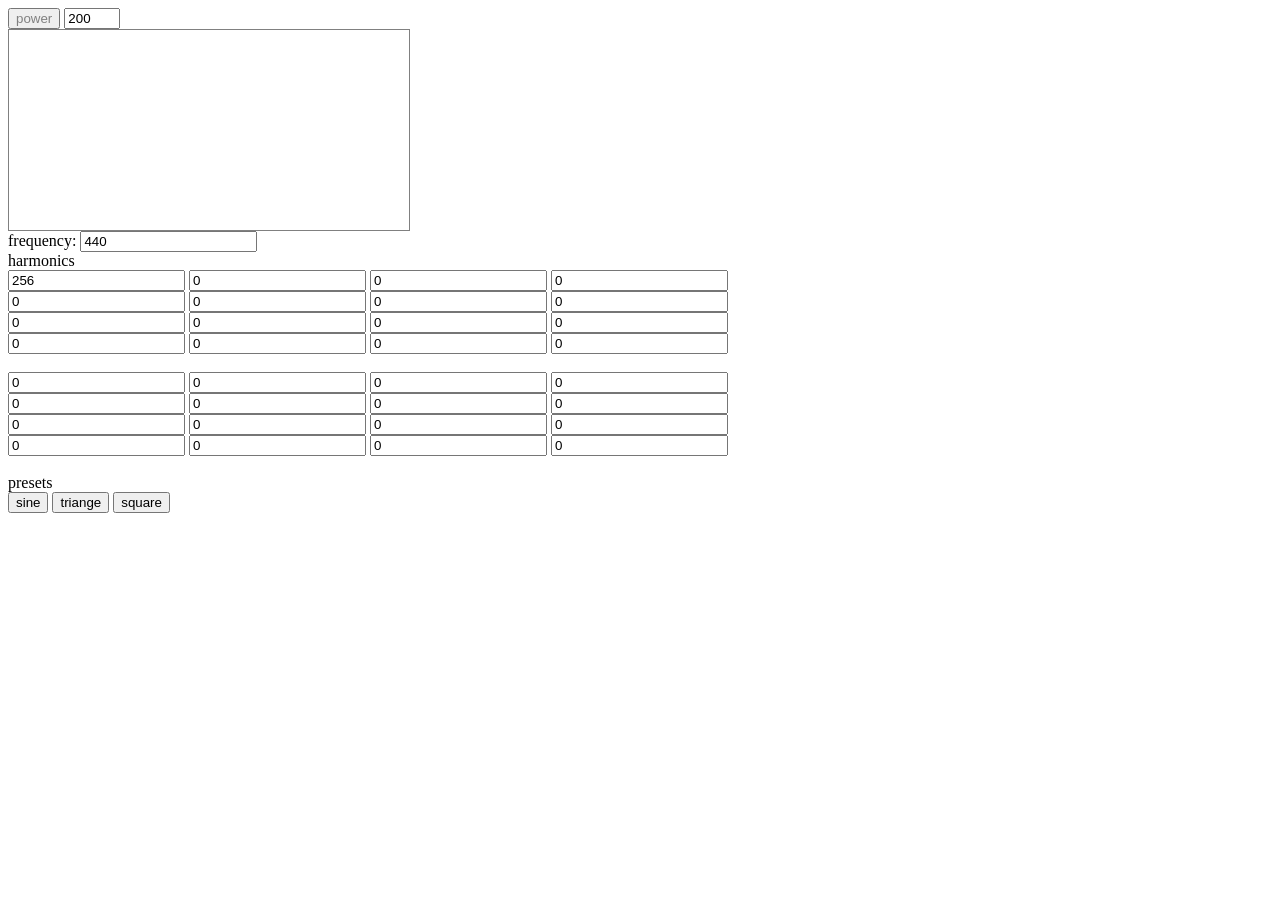
==== additive.html @ 6c6b03cb "Add files via upload" ====
<html>
<head>
</head>
<body>

<div>
<button id="bt_power" style="color:gray">power</button>
<input id="in_mastergain" type="number" value="200" min="0" max="256" />
</div>

<div><canvas id="canvas" style="width:400px; height:200px; border:1px solid gray"> </canvas></div>

<div>frequency: <input id="in_freq" value="440" min="1"/></div>

<div>harmonics<br>
<input id="in_gain1" type="number" value="256" min="0" max="256" step="any"/>
<input id="in_gain2" type="number" value="0" min="0" max="256" step="any"/>
<input id="in_gain3" type="number" value="0" min="0" max="256" step="any"/>
<input id="in_gain4" type="number" value="0" min="0" max="256" step="any"/><br>
<input id="in_gain5" type="number" value="0" min="0" max="256" step="any"/>
<input id="in_gain6" type="number" value="0" min="0" max="256" step="any"/>
<input id="in_gain7" type="number" value="0" min="0" max="256" step="any"/>
<input id="in_gain8" type="number" value="0" min="0" max="256" step="any"/><br>
<input id="in_gain9" type="number" value="0" min="0" max="256" step="any"/>
<input id="in_gain10" type="number" value="0" min="0" max="256" step="any"/>
<input id="in_gain11" type="number" value="0" min="0" max="256" step="any"/>
<input id="in_gain12" type="number" value="0" min="0" max="256" step="any"/><br>
<input id="in_gain13" type="number" value="0" min="0" max="256" step="any"/>
<input id="in_gain14" type="number" value="0" min="0" max="256" step="any"/>
<input id="in_gain15" type="number" value="0" min="0" max="256" step="any"/>
<input id="in_gain16" type="number" value="0" min="0" max="256" step="any"/><br>
</div><br>
<div>
<input id="in_gain17" type="number" value="0" min="0" max="256" step="any"/>
<input id="in_gain18" type="number" value="0" min="0" max="256" step="any"/>
<input id="in_gain19" type="number" value="0" min="0" max="256" step="any"/>
<input id="in_gain20" type="number" value="0" min="0" max="256" step="any"/><br>
<input id="in_gain21" type="number" value="0" min="0" max="256" step="any"/>
<input id="in_gain22" type="number" value="0" min="0" max="256" step="any"/>
<input id="in_gain23" type="number" value="0" min="0" max="256" step="any"/>
<input id="in_gain24" type="number" value="0" min="0" max="256" step="any"/><br>
<input id="in_gain25" type="number" value="0" min="0" max="256" step="any"/>
<input id="in_gain26" type="number" value="0" min="0" max="256" step="any"/>
<input id="in_gain27" type="number" value="0" min="0" max="256" step="any"/>
<input id="in_gain28" type="number" value="0" min="0" max="256" step="any"/><br>
<input id="in_gain29" type="number" value="0" min="0" max="256" step="any"/>
<input id="in_gain30" type="number" value="0" min="0" max="256" step="any"/>
<input id="in_gain31" type="number" value="0" min="0" max="256" step="any"/>
<input id="in_gain32" type="number" value="0" min="0" max="256" step="any"/><br>
</div>
<br>

<div>presets<br>
<button id="bt_ps_sn">sine</button>
<button id="bt_ps_tr">triange</button>
<button id="bt_ps_sq">square</button>

</div>

    <script src="additive.js"></script>
</body>
</html>
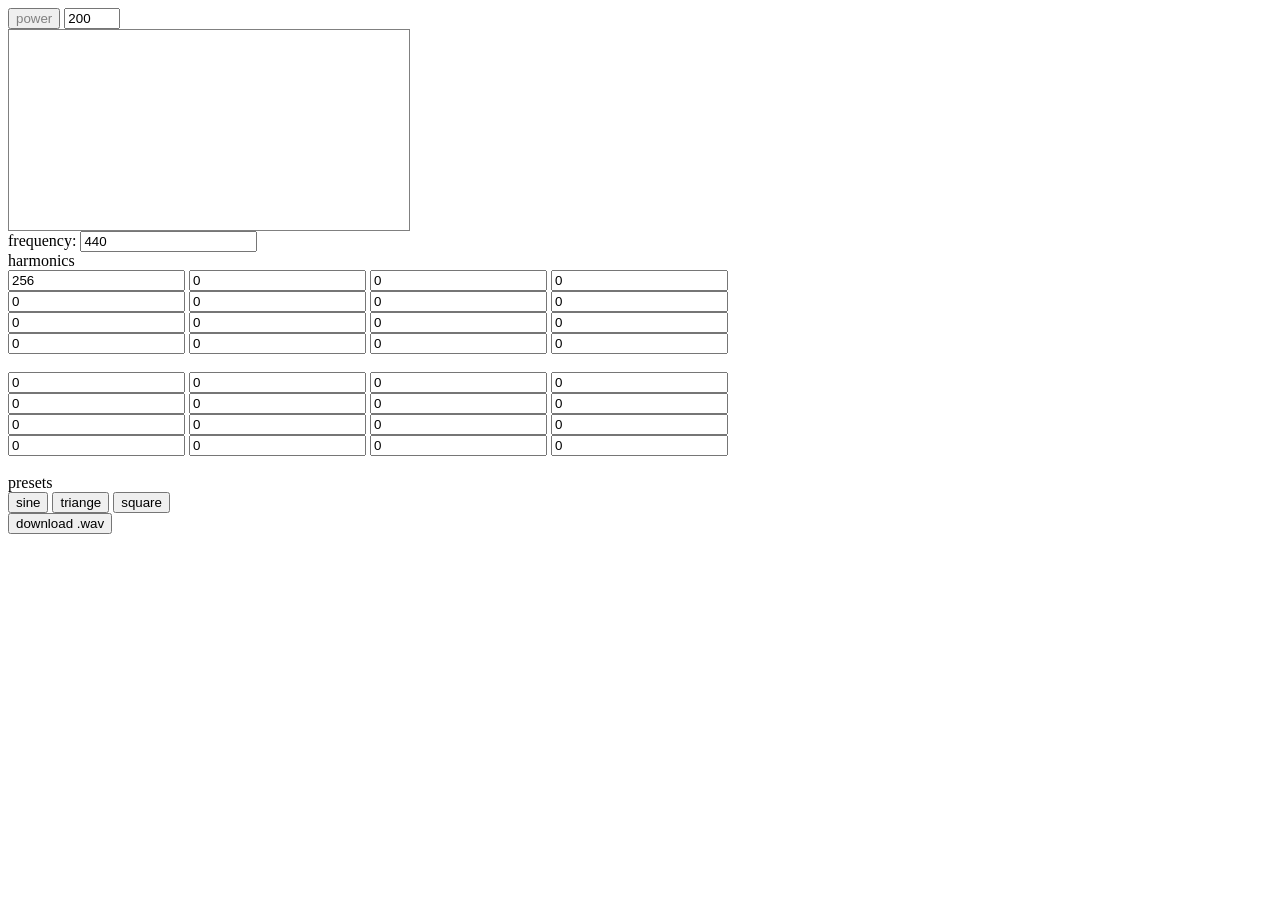
==== commit a2589839: "Add files via upload download feature" ====
--- a/additive.html
+++ b/additive.html
@@ -57,6 +57,15 @@
 
 </div>
 
+<div>
+<button id="bt_dl">download .wav</button>
+
+
+
+</div>
+
+
+    <script src="pcm.js-master/pcm.js"></script>
     <script src="additive.js"></script>
 </body>
 </html>
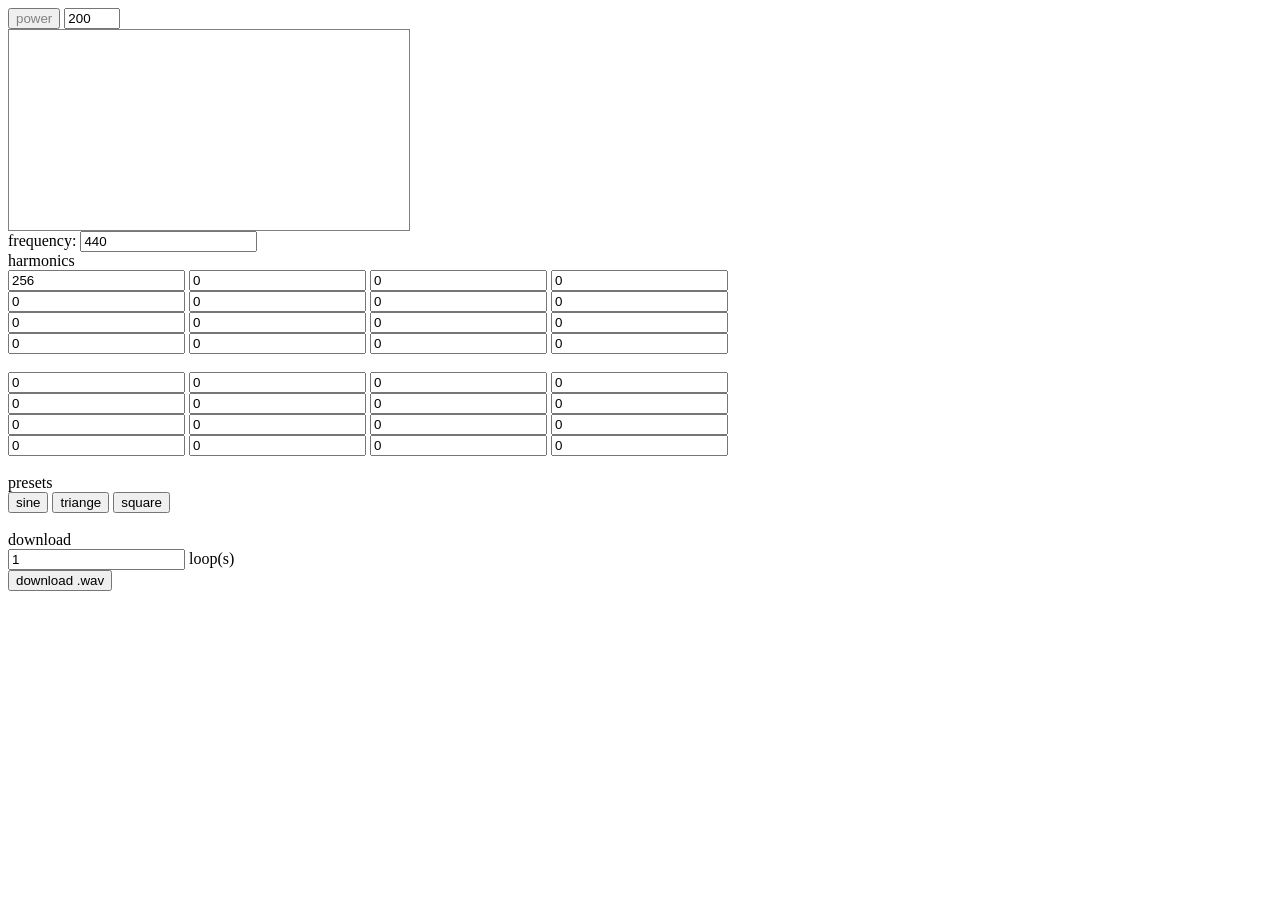
==== commit d32309fc: "Update additive.html download loops" ====
--- a/additive.html
+++ b/additive.html
@@ -56,8 +56,10 @@
 <button id="bt_ps_sq">square</button>
 
 </div>
+<br>
 
-<div>
+<div>download<br>
+<input id="in_loop" type="number" value="1" min="1"/> loop(s)<br>
 <button id="bt_dl">download .wav</button>
 
 
@@ -68,4 +70,5 @@
     <script src="pcm.js-master/pcm.js"></script>
     <script src="additive.js"></script>
 </body>
-</html>+
+</html>
